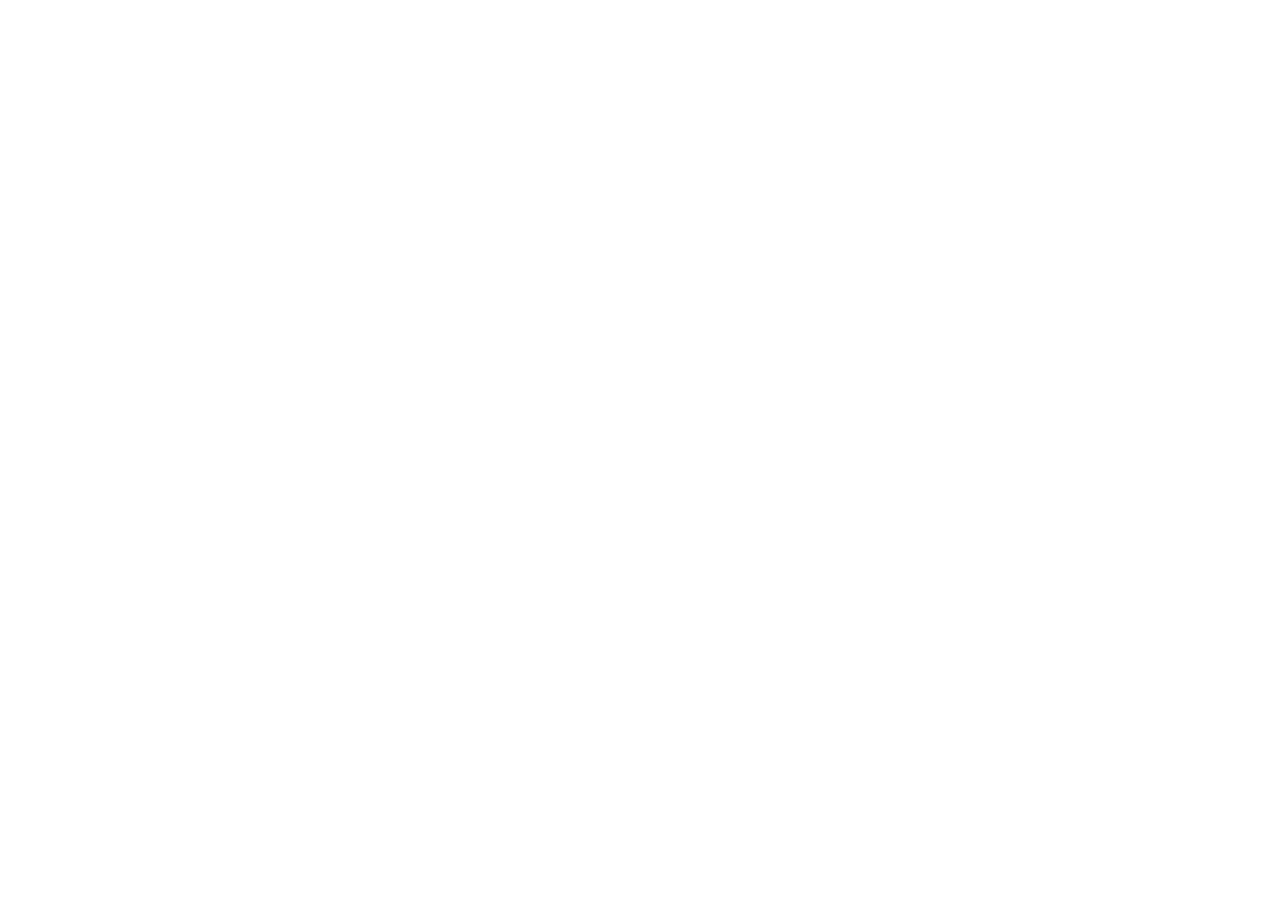
==== banner.html @ affbd64d "dfs" ====
<!DOCTYPE html>
<html lang="en">
<head>
    <meta charset="UTF-8">
    <title>My Page</title>
    <link rel="stylesheet" href="#"> <!-- link to CSS -->
</head>
<body>
    
    <script src="#"></script> <!-- link to JS -->
</body>
</html>
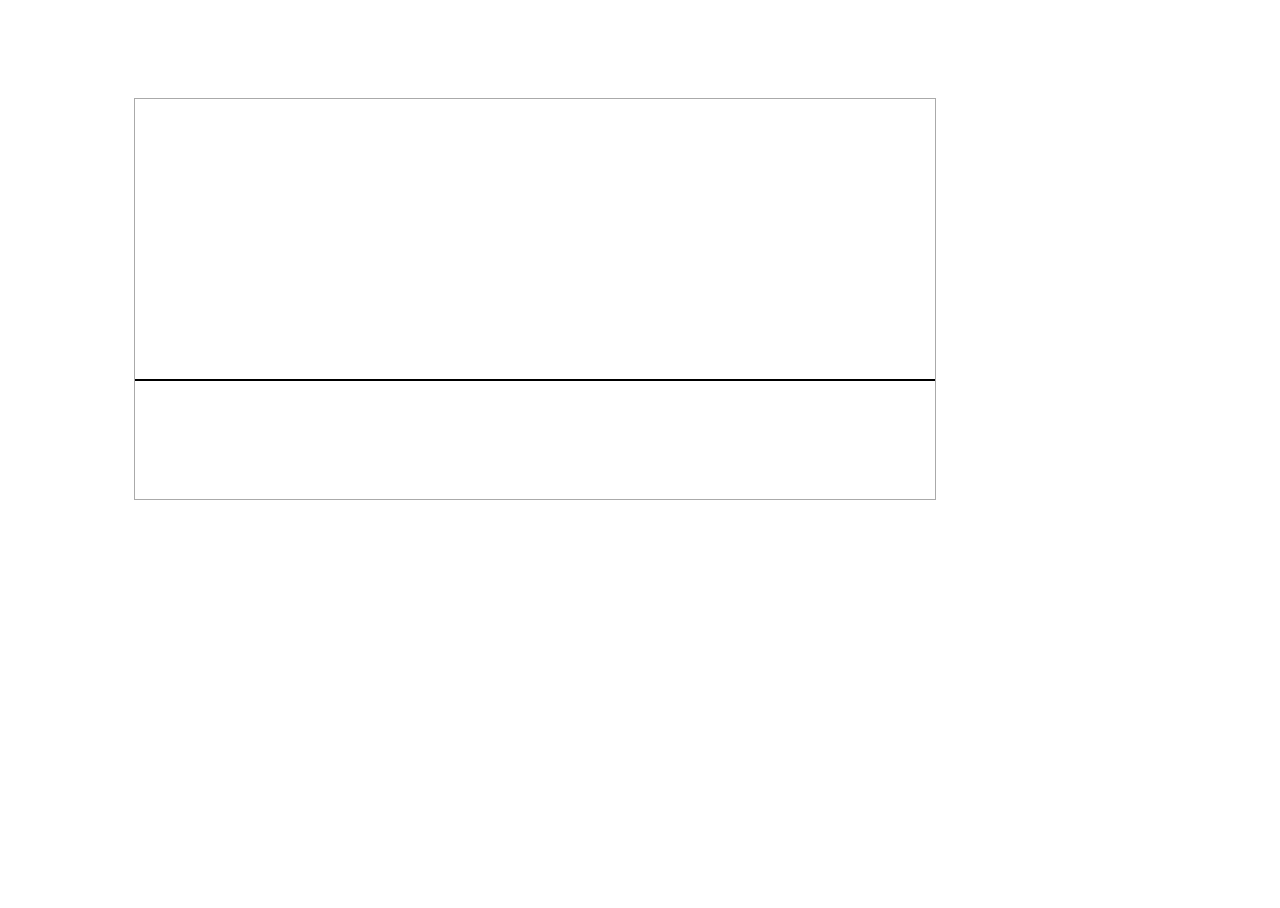
==== commit 20b644be: "sdf" ====
--- a/banner.html
+++ b/banner.html
@@ -1,12 +1,15 @@
 <!DOCTYPE html>
-<html lang="en">
-<head>
-    <meta charset="UTF-8">
-    <title>My Page</title>
-    <link rel="stylesheet" href="#"> <!-- link to CSS -->
-</head>
-<body>
-    
-    <script src="#"></script> <!-- link to JS -->
-</body>
+<html>
+    <head lang="en-UK">
+        <meta charset="UTF-8" />
+        <meta name="viewport" content="width=device-width">
+        <title>Linkedin banner</title>
+        <link href="Ban/styles/styles.css" rel="stylesheet" />
+        <script defer src="Ban/scripts/dynamic.js"></script>
+    </head>
+    <body>
+        <div id = "containerBox" class="containerBox">
+             
+        </div>
+    </body>
 </html>
--- a/Ban/styles/styles.css
+++ b/Ban/styles/styles.css
@@ -0,0 +1,11 @@
+html, body {
+  height: 100%;
+}
+#containerBox{
+    position: relative;
+    left:10%;
+    top: 10%;
+    width: 800px; 
+    height: 400px; 
+    border: 1px solid #aaa;
+}
